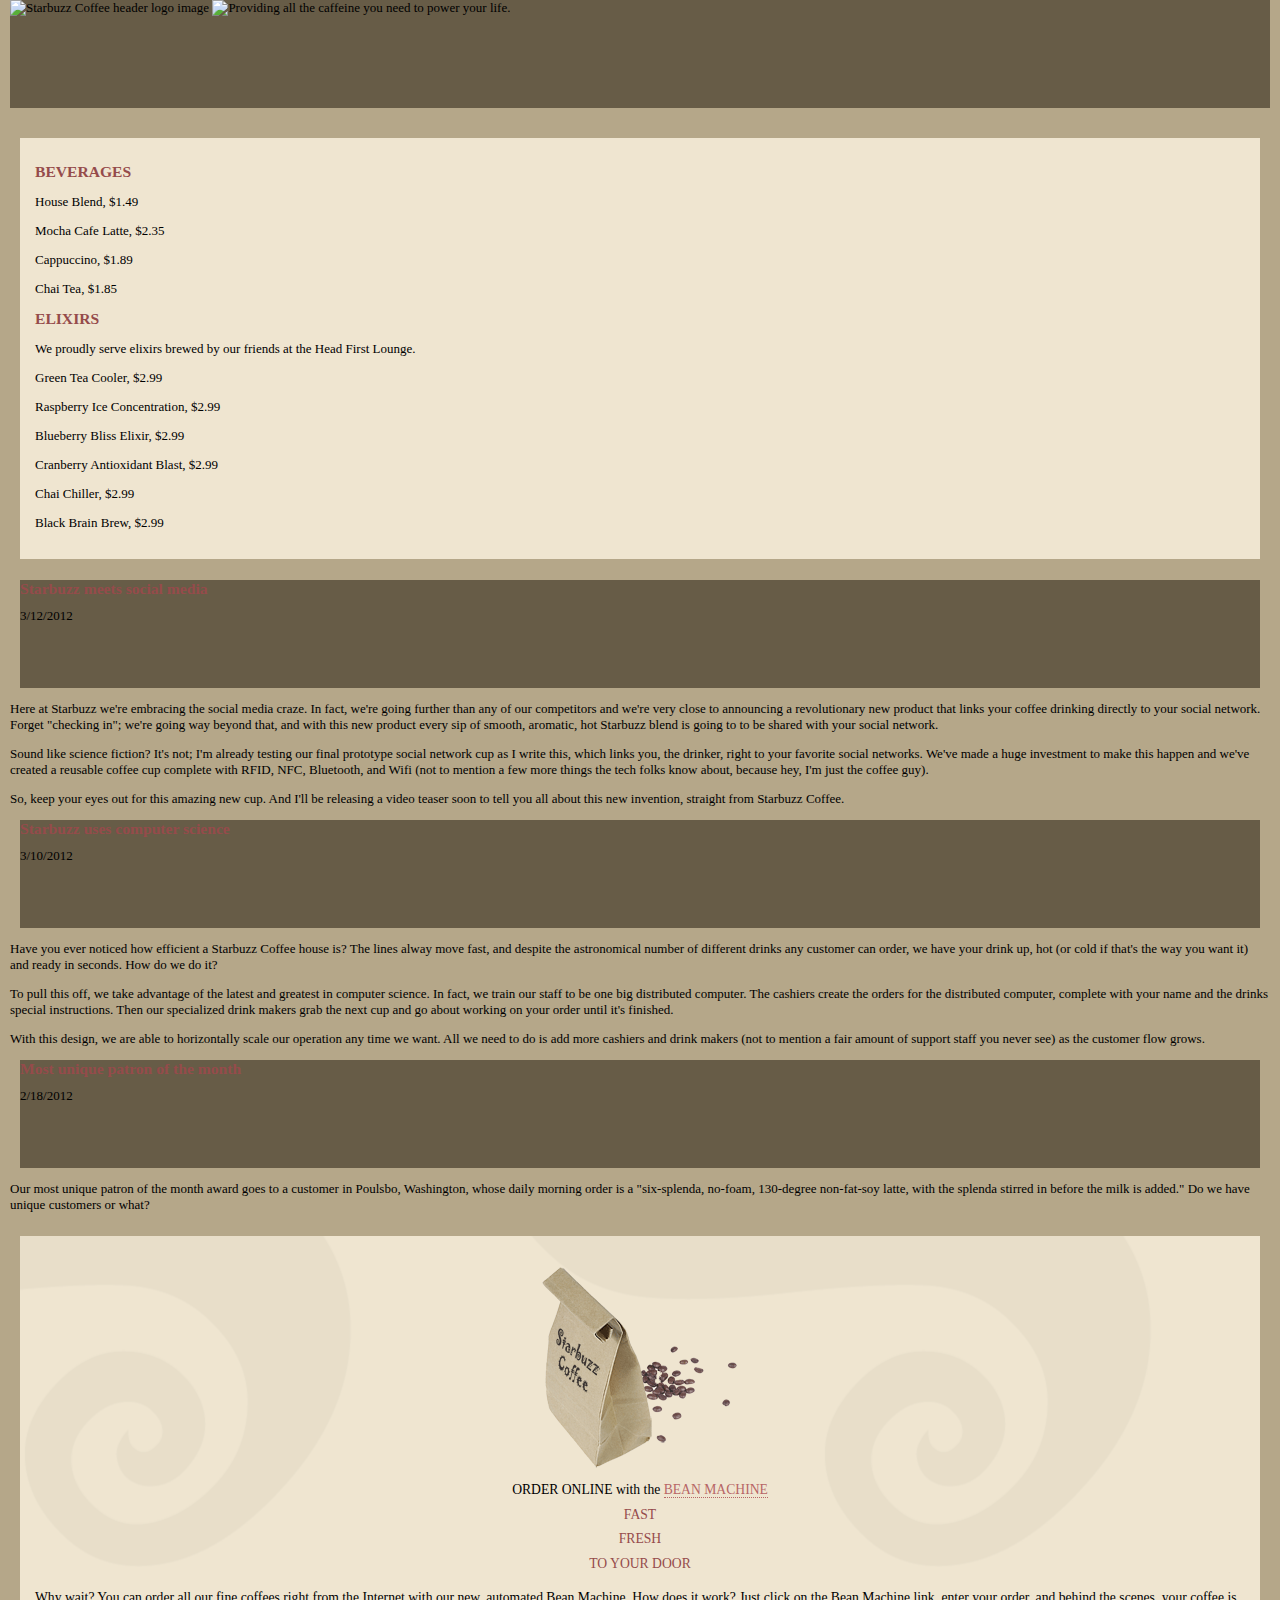
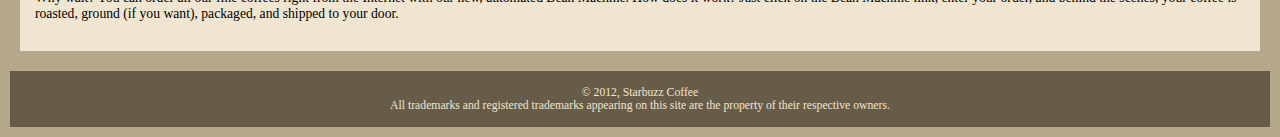
==== blog.html @ 08608680 "daohanglan" ====
<!DOCTYPE html>
<html>
  <head>
    <meta charset="utf-8">
    <title>Starbuzz Coffee - Blog</title>
    <link rel="stylesheet" type="text/css" href="starbuzz.css">
  </head> 

  <body>
    <header class="top">
      <img id="headerLogo"
           src="images/headerLogo.gif" alt="Starbuzz Coffee header logo image">
      <img id="headerSlogan"
          src="images/headerSlogan.gif" alt="Providing all the caffeine you need to power your life.">
    </header>

	<div id="tableContainer">
	<div id="tableRow">

	<section id="drinks">
		<h1>BEVERAGES</h1>
			<p>House Blend, $1.49</p>
			<p>Mocha Cafe Latte, $2.35</p>
			<p>Cappuccino, $1.89</p>
			<p>Chai Tea, $1.85</p>
		<h1>ELIXIRS</h1>
			<p>
				We proudly serve elixirs brewed by our friends
				at the Head First Lounge.
			</p>
			<p>Green Tea Cooler, $2.99</p>
			<p>Raspberry Ice Concentration, $2.99</p>
			<p>Blueberry Bliss Elixir, $2.99</p>
			<p>Cranberry Antioxidant Blast, $2.99</p>
			<p>Chai Chiller, $2.99</p>
			<p>Black Brain Brew, $2.99</p>
	</section>

	<section id="blog">
	<article>
	<header>
		<h1>Starbuzz meets social media</h1>
		<time datetime="2012-03-12">3/12/2012</time>
	</header>
	<p>
		Here at Starbuzz we're embracing the social media craze. 
		In fact, we're going further than any of our competitors and 
		we're very close to announcing a revolutionary new product that 
		links your coffee drinking directly to your social 
		network. Forget "checking in"; we're going way beyond that, and 
		with this new product every sip of smooth, aromatic, hot Starbuzz 
		blend is going to to be shared with your social network.
	</p>
	<p>
		Sound like science fiction?  It's not; I'm already 
		testing our final prototype social network cup as I write this, 
		which links you, the drinker, right to your favorite social 
		networks.  We've made a huge investment to make this happen 
		and we've created a reusable coffee cup complete with RFID, 
		NFC, Bluetooth, and Wifi (not to mention a few more things the tech 
		folks know about, because hey, I'm just the coffee guy).
	</p>
	<p>
		So, keep your eyes out for this amazing new cup. And I'll 
		be releasing a video teaser soon to tell you all about this 
		new invention, straight from Starbuzz Coffee.
	</p>
	</article>

	<article>
	<header>
		<h1>Starbuzz uses computer science</h1>
		<time datetime="2012-03-10">3/10/2012</time>
	</header>
	<p>
		Have you ever noticed how efficient a Starbuzz Coffee 
		house is? The lines alway move fast, and despite the 
		astronomical number of different drinks any customer can 
		order, we have your drink up, hot (or cold if that's the 
		way you want it) and ready in seconds. How do we do it? 
	</p>
	<p>
		To pull this off, we take advantage of the latest and 
		greatest in computer science.  In fact, we train 
		our staff to be one big distributed computer.  The cashiers 
		create the orders for the distributed computer, complete 
		with your name and the drinks special instructions.  Then 
		our specialized drink makers grab the next cup
		and go about working on your order until it's finished.  
	</p>
	<p>
		With this design, we are able to horizontally scale our operation 
		any time we want.  All we need to do is add more cashiers 
		and drink makers (not to mention a fair amount of support 
		staff you never see) as the customer flow grows.
	</p>
	</article>

	<article>
	<header>
		<h1>Most unique patron of the month	</h1>
		<time datetime="2012-02-18">2/18/2012</time>
	</header>
	<p>
		Our most unique patron of the month award goes to a 
		customer in Poulsbo, Washington, whose daily morning order 
		is a "six-splenda, no-foam, 130-degree non-fat-soy latte, 
		with the splenda stirred in before the milk is added." Do we 
		have unique customers or what? 
	</p>
	</article>
	</section>

    <aside>
      <p class="beanheading">
        <img src="images/bag.gif" alt="Bean Machine bag">
        <br>
        ORDER ONLINE
        with the 
        <a href="form.html">BEAN MACHINE</a>
        <br>
        <span class="slogan">
            FAST <br>
            FRESH <br>
            TO YOUR DOOR <br>
        </span>
      </p>
      <p>
        Why wait?  You can order all our fine coffees right from the Internet with our new, 
        automated Bean Machine.  How does it work?  Just click on the Bean Machine link, 
        enter your order, and behind the scenes, your coffee is roasted, ground 
        (if you want), packaged, and shipped to your door.
      </p>
    </aside>

	</div> <!-- tableRow -->
	</div> <!-- tableContainer -->

    <footer>
      &copy; 2012, Starbuzz Coffee
      <br>
      All trademarks and registered trademarks appearing on 
      this site are the property of their respective owners.
    </footer>

  </body>
</html>
---- starbuzz.css ----
body { 
  background-color: #b5a789;
  font-family:      Georgia, "Times New Roman", Times, serif;
  font-size:        small;
  margin:           0px;
}

header {
  background-color: #675c47;
  margin: 0px 10px 10px 10px;
  height:           108px;

}
#head{
  display: inline-block;
  background-image: url(images/header.gif);
  width:400px;
  height:100px;
}
#ead{
  display: inline-block;
  background-image: url(images/header.gif);
  background-position: -400px 0px;
  width:400px;
  height:128px;
  float:right;
}

#main {
  display: table-cell;
  background:       #efe5d0 url(images/background.gif) top left;
  font-size:        105%;
  padding:          15px;
  vertical-align: top;
}

aside {
  display: table-cell;
  background:       #efe5d0 url(images/background.gif) bottom right;
  font-size:        105%;
  padding:          15px;
  vertical-align: top;

}


h1 {
  font-size:        120%;
  color:            #954b4b;
}

.slogan { color: #954b4b; }

.beanheading {
  text-align:       center;
  line-height:      1.8em;
}

a:link {
  color:            #b76666;
  text-decoration:  none;
  border-bottom:    thin dotted #b76666;
}
a:visited {
  color:            #675c47;
  text-decoration:  none;
  border-bottom:    thin dotted #675c47;
}
footer{
  background-color: #675c47;
  color: #efe5d0;
  text-align: center;
  padding: 15px;
  margin: 0px 10px 10px 10px;
  font-size: 90%;
  clear: right;
}
#allcontent{
  width: 800px;
  padding-top: 5px;
  padding-bottom: 5px;
  background-color: #675c47;
  margin-left: auto;
  margin-left: auto;
}
#drinks{
  display: table-cell;
  background-color: #efe5d0;
  width: 20%;
  padding: 15px;
  vertical-align: top;
}
div#tableContainer{
  display: table;
}
div#tableRoW{
  display: table-row;
}
#tableContainer{
  display: table;
  border-spacing:  10px;
}
#tableRoW{
  display: table-row;
}
#award{
  position:absolute;
  top:30px;
  left:365px;
}
#coupon{
  position:fixed;
  top:350px;
  left:-200px;
  transition:all 1s linear;
}
#coupon:hover{
  left: 0px;
}
#coupon img{
  border:none;
}
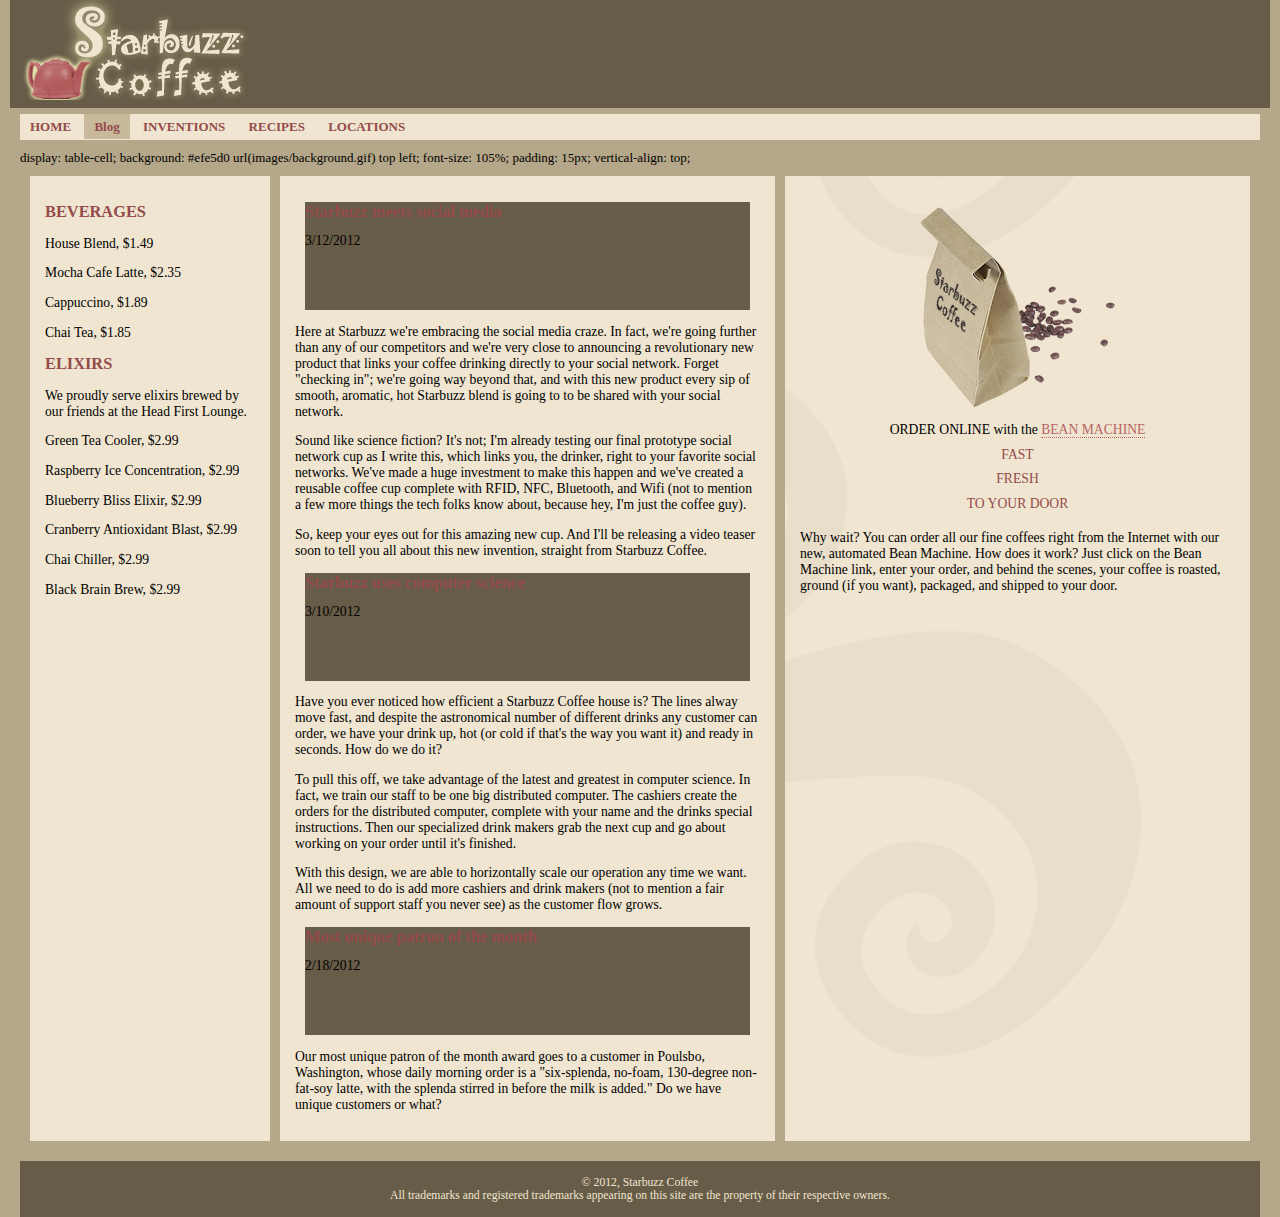
==== commit ce151755: "video" ====
--- a/blog.html
+++ b/blog.html
@@ -8,15 +8,24 @@
 
   <body>
     <header class="top">
-      <img id="headerLogo"
-           src="images/headerLogo.gif" alt="Starbuzz Coffee header logo image">
-      <img id="headerSlogan"
-          src="images/headerSlogan.gif" alt="Providing all the caffeine you need to power your life.">
-    </header>
-
+      <div id="head"></div>
+    <nav>
+    <ul>
+      <li><a href="index.html">HOME</a></li>
+      <li class="selected"><a href="blog.html">Blog</a></li>
+      <li><a href="">INVENTIONS</a></li>
+      <li><a href="">RECIPES</a></li>
+      <li><a href="">LOCATIONS</a></li>
+  </ul>
+</nav>
 	<div id="tableContainer">
 	<div id="tableRow">
-
+    display: table-cell;
+    background:       #efe5d0 url(images/background.gif) top left;
+    font-size:        105%;
+    padding:          15px;
+    vertical-align: top;
+  
 	<section id="drinks">
 		<h1>BEVERAGES</h1>
 			<p>House Blend, $1.49</p>
--- a/starbuzz.css
+++ b/starbuzz.css
@@ -120,3 +120,49 @@
 #coupon img{
   border:none;
 }
+ul{
+  background-color: #efe5d0;
+  margin: 10px 10px 0px 10px;
+  list-style-type: none;
+  padding: 5px 0px 5px 0px;
+}
+ul li{
+  display: inline;
+  padding: 5px 10px 5px 10px;
+}
+ul li a:link, ul li a:visited{
+  color: #954b4b;
+  border-bottom: none;
+  font-weight: bold;
+}
+ul li.selected{
+  background-color: #c8b99c;
+}
+nav{
+  background-color: #efe5d0;
+  margin: 10px 10px 0px 10px;
+}
+nav ul{
+  margin: 0px;
+  list-style-type: none;
+  padding: 5px 0px 5px 0px;
+}
+nav ul li{
+  display: inline;
+  padding: 5px 10px 5px 10px;
+}
+nav ul li a:link,nav ul li a:visited{
+  color: #954b4b;
+  border-bottom-color: none;
+  font-weight: bold;
+}
+nav ul li.selected{
+  background-color: #c8b99c;
+}
+section#main, section{
+  display: table-cell;
+  background: #efe5d0;
+  font-size: 105%;
+  padding: 15px;
+  vertical-align: top
+}